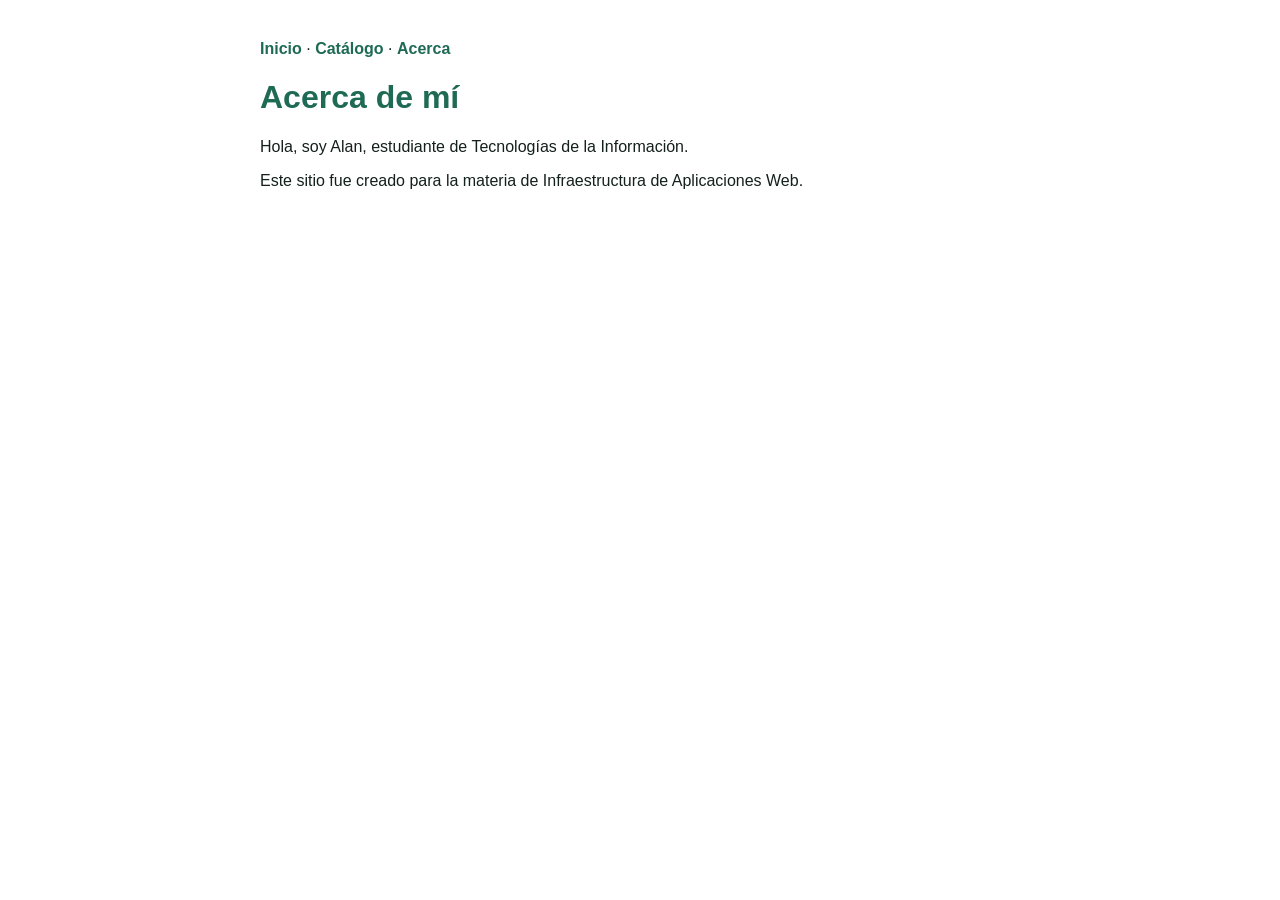
==== acerca.html @ 537ab4d5 "Add files via upload" ====
<!doctype html>
<html lang="es"><head><meta charset="utf-8"><meta name="viewport" content="width=device-width, initial-scale=1"><title>Acerca de mí</title><link rel="stylesheet" href="estilo.css"></head><body><nav><a href="index.html">Inicio</a> · <a href="catalogo.html">Catálogo</a> · <a href="acerca.html">Acerca</a></nav><h1>Acerca de mí</h1><p>Hola, soy Alan, estudiante de Tecnologías de la Información.</p><p>Este sitio fue creado para la materia de Infraestructura de Aplicaciones Web.</p></body></html>
---- estilo.css ----
body{font-family:Arial,sans-serif;max-width:760px;margin:40px auto;padding:0 16px;color:#13201B;}
nav a{color:#1F6A54;text-decoration:none;font-weight:bold;}
h1{color:#1F6A54;}
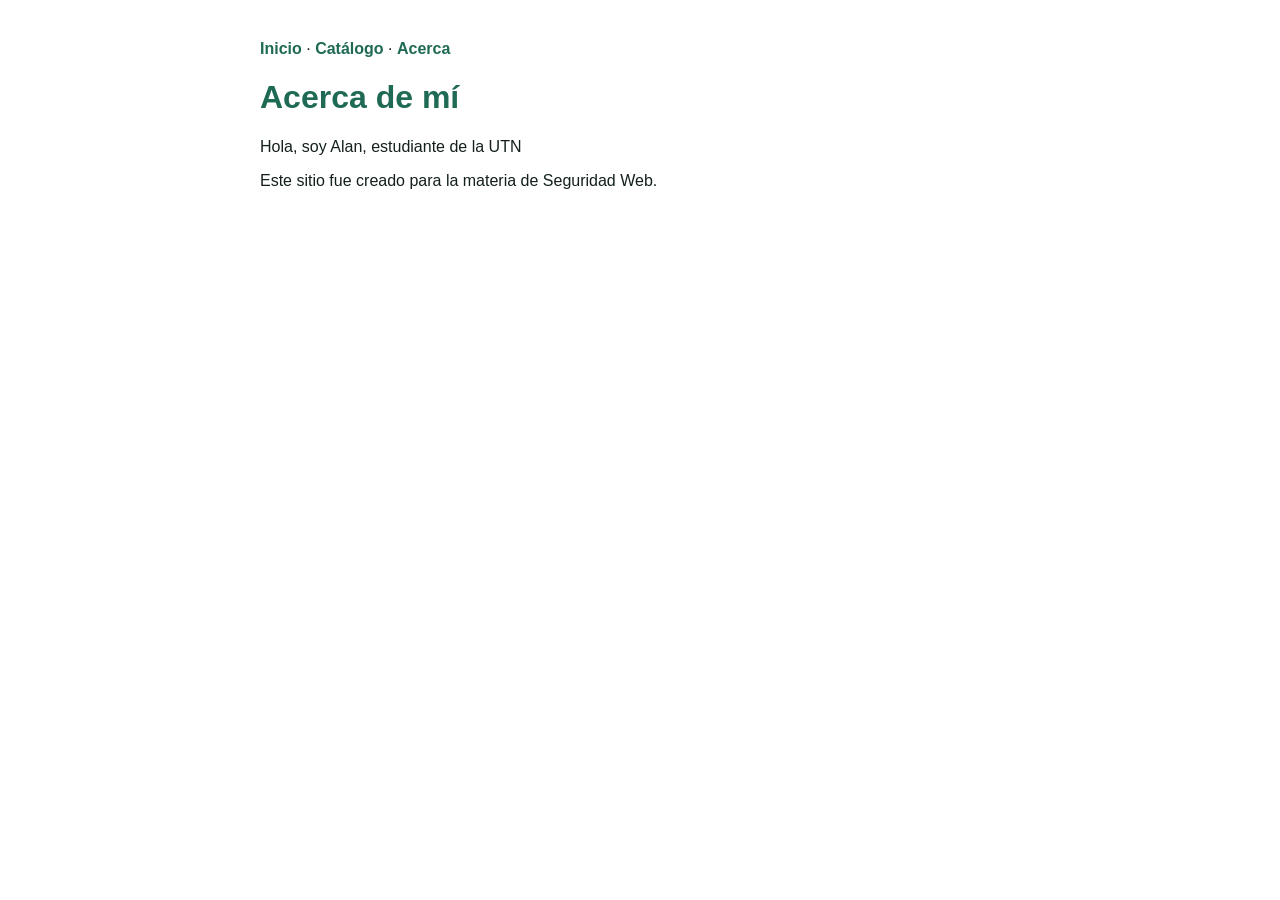
==== commit 6ffe6edf: "modificación de sitio" ====
--- a/acerca.html
+++ b/acerca.html
@@ -1,2 +1,2 @@
 <!doctype html>
-<html lang="es"><head><meta charset="utf-8"><meta name="viewport" content="width=device-width, initial-scale=1"><title>Acerca de mí</title><link rel="stylesheet" href="estilo.css"></head><body><nav><a href="index.html">Inicio</a> · <a href="catalogo.html">Catálogo</a> · <a href="acerca.html">Acerca</a></nav><h1>Acerca de mí</h1><p>Hola, soy Alan, estudiante de Tecnologías de la Información.</p><p>Este sitio fue creado para la materia de Infraestructura de Aplicaciones Web.</p></body></html>
+<html lang="es"><head><meta charset="utf-8"><meta name="viewport" content="width=device-width, initial-scale=1"><title>Acerca de mí</title><link rel="stylesheet" href="estilo.css"></head><body><nav><a href="index.html">Inicio</a> · <a href="catalogo.html">Catálogo</a> · <a href="acerca.html">Acerca</a></nav><h1>Acerca de mí</h1><p>Hola, soy Alan, estudiante de la UTN</p><p>Este sitio fue creado para la materia de Seguridad Web.</p></body></html>
